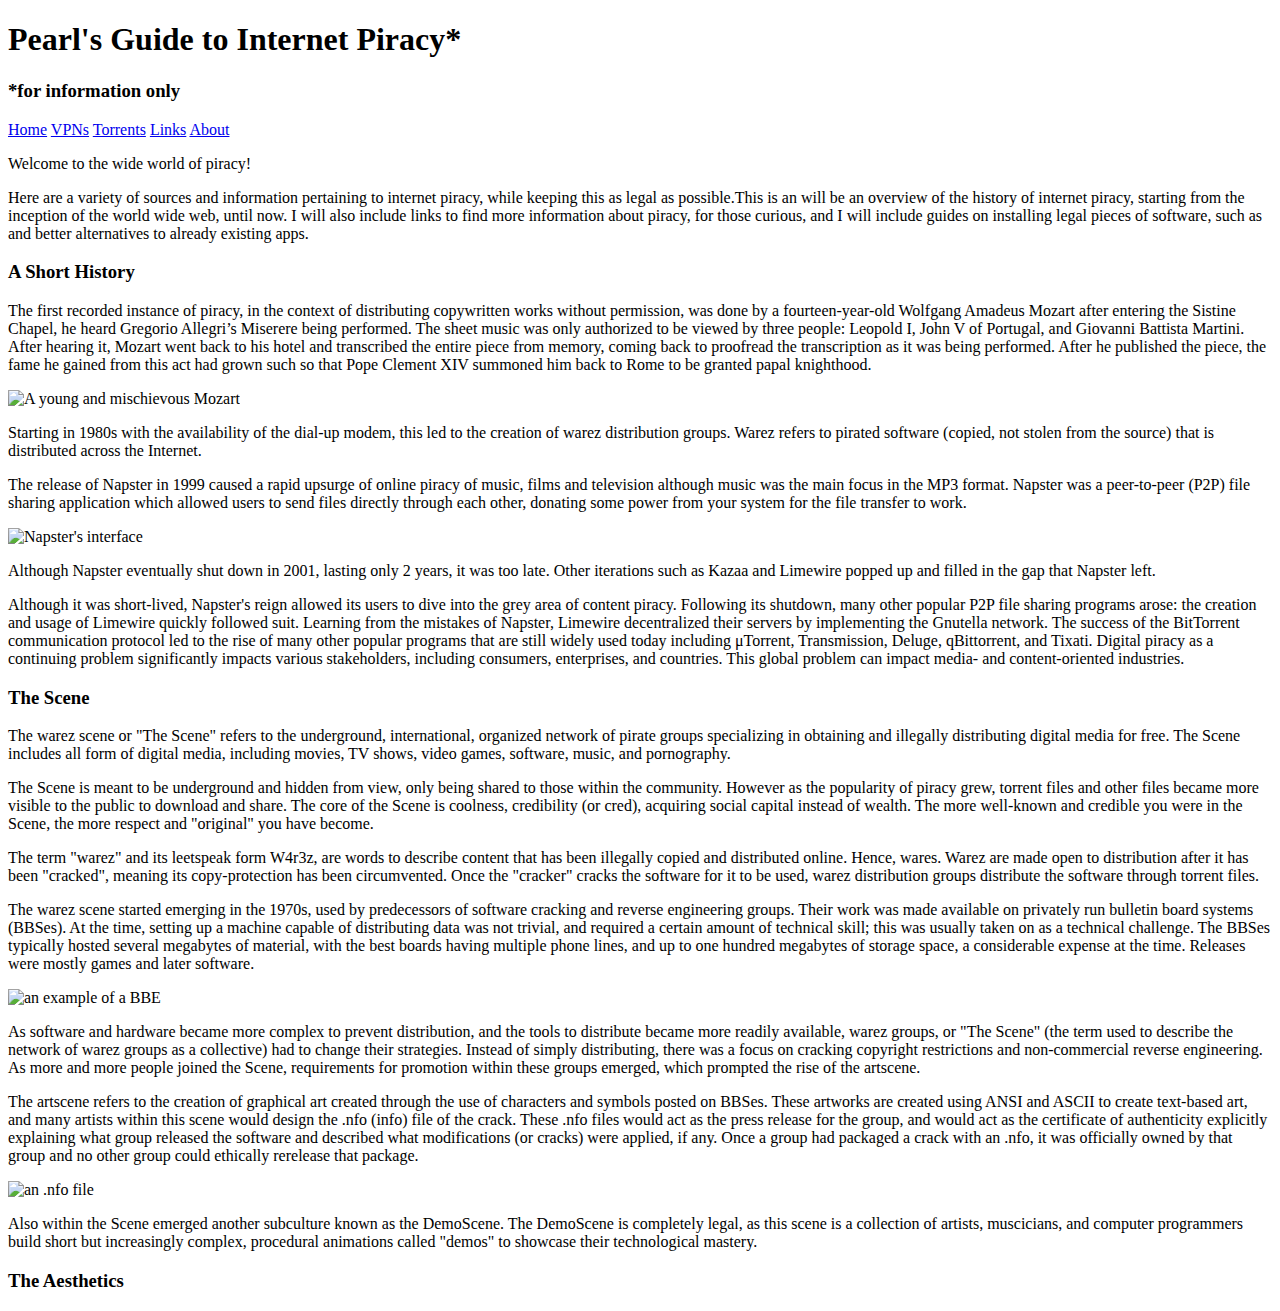
==== index.html @ 7e30a0dd "Create index.html" ====
<!DOCTYPE html>
<html>
<head>
    <meta charset="UTF-8">
    <link rel="stylesheet" href="css/styles.css" />
    <title>Pearl's Piracy</title>
</head>
<body>
    <header>
        <div class="header">
            <h1>Pearl's Guide to Internet Piracy*</h1>
        </div>
        <div class="subtitle">
            <h3>*for information only</h3>
        </div>
    </header>
    <div id="rectangle"></div>

    <div id="container">
        <div class="sidenav">
            <a href="index.html">Home</a>
            <a href="vpn.html">VPNs</a>
            <a href="torrents.html">Torrents</a>
            <a href="links.html">Links</a>
            <a href="about.html">About</a>
            </div>
        <p>
            Welcome to the wide world of piracy!

            <p>Here are a variety of sources and information pertaining to internet piracy, while keeping this as legal as
                possible.This is an will be an overview of the history of internet piracy, starting from the inception of the world wide web, until now.
                
                I will also include links to find more information about piracy, for those curious, and I will include guides on installing legal pieces of software, 
                such as and better alternatives to already existing apps.</p>
                
            <h3>A Short History</h3>
           <div class="paragraph">
             <p>The first recorded instance of piracy, in the context of distributing copywritten works without permission,
                was done by a fourteen-year-old Wolfgang Amadeus Mozart after entering the Sistine Chapel, 
                he heard Gregorio Allegri’s Miserere being performed. The sheet music was only authorized to be viewed by three people: Leopold I, John V of Portugal, 
                and Giovanni Battista Martini. After hearing it, Mozart went back to his hotel and transcribed the entire piece from memory, 
                coming back to proofread the transcription as it was being performed. After he published the piece, the fame he gained 
                from this act had grown such so that Pope Clement XIV summoned him back to Rome to be granted papal knighthood.
                </p>
                <div class="image-container">
                <img src="img/young mozart.jpg" alt="A young and mischievous Mozart" style="width:140px;height:180px;">
                </div>
            </div>
                 <p>Starting in 1980s with the availability of the dial-up modem, 
                    this led to the creation of warez distribution groups.
                    Warez refers to pirated software (copied, not stolen from the source) 
                    that is distributed across the Internet.
                </p> 
            <div class="paragraph">
            <p>The release of Napster in 1999 caused a rapid upsurge of online piracy of music, films and 
             television although music was the main focus in the MP3 format. Napster was a peer-to-peer
            (P2P) file sharing application which allowed users to send files directly through each other, 
             donating some power from your system for the file transfer to work.</p>
                <div class="image-container">
                    <img src="img/napster.png" alt="Napster's interface" 
                    style="width:250px;height:200px;">
                </div>
            </div>
            <p>Although Napster eventually shut down in 2001, lasting only 2 years, it was too late. 
            Other iterations such as Kazaa and Limewire 
            popped up and filled in the gap that Napster left.</p>
                
             <p>Although it was short-lived, Napster's reign allowed its users 
                to dive into the grey area of content piracy. Following its shutdown, 
                many other popular P2P file sharing programs arose: the creation 
                and usage of Limewire quickly followed suit. Learning from the mistakes 
                of Napster, Limewire decentralized their servers by implementing the
                Gnutella network. The success of the BitTorrent communication protocol 
                led to the rise of many other popular programs that are still widely 
                used today including μTorrent, Transmission, Deluge, qBittorrent, 
                and Tixati. Digital piracy as a continuing problem significantly 
                impacts various stakeholders, including consumers, enterprises, 
                and countries. This global problem can impact media- and content-oriented
                industries.</p>
               
                <h3>The Scene</h3>
                <p>
                    The warez scene or "The Scene" refers to the underground, international, organized network of
                    pirate groups specializing in obtaining and illegally distributing digital media for free.
                    The Scene includes all form of digital media, including movies, TV shows, video games, software, 
                    music, and pornography. 
                    <p>The Scene is meant to be underground and hidden from view, only being shared
                    to those within the community. However as the popularity of piracy grew, torrent files and other
                    files became more visible to the public to download and share. The core of the Scene is coolness, 
                    credibility (or cred), acquiring social capital instead of wealth. The more well-known and credible 
                    you were in the Scene, the more respect and "original" you have become.</p>
                </p>
                <p>
                    The term "warez" and its leetspeak form W4r3z, are words to describe content that has been
                    illegally copied and distributed online. Hence, wares. Warez are made open to distribution after
                    it has been "cracked", meaning its copy-protection has been circumvented. Once the "cracker" cracks
                    the software for it to be used, warez distribution groups distribute the software through torrent files.
                </p>
                <div class="paragraph">
                <p>The warez scene started emerging in the 1970s, used by predecessors of software cracking 
                    and reverse engineering groups. Their work was made available on privately run bulletin 
                    board systems (BBSes). At the time, setting up a machine capable of distributing data was not trivial, 
                    and required a certain amount of technical skill; this was usually taken on as a 
                    technical challenge. The BBSes typically hosted several megabytes of material, 
                    with the best boards having multiple phone lines, and up to one hundred megabytes 
                    of storage space, a considerable expense at the time. Releases were mostly games and 
                    later software. 
                    <div class="image-container">
                        <img src="img/bbes.png" alt="an example of a BBE" style="width:350px;height:250px">
                    </div>
                </div>
                   <p>As software and hardware became more complex to prevent distribution, and the tools 
                    to distribute became more readily available, warez groups, or "The Scene" (the term used to 
                    describe the network of warez groups as a collective) had to change their strategies. Instead
                    of simply distributing, there was a focus on cracking copyright restrictions and non-commercial reverse engineering.
                    As more and more people joined the Scene, requirements for promotion within these groups 
                    emerged, which prompted the rise of the artscene. </p> 
                    <div class="paragraph">
                    <p>The artscene refers to the creation of graphical art
                    created through the use of characters and symbols posted on BBSes. These artworks are created using ANSI and ASCII
                    to create text-based art, and many artists within this scene would design the .nfo (info) file of the crack. These 
                    .nfo files would act as the press release for the group, and would act as the certificate of authenticity
                    explicitly explaining what group released the software and described what modifications (or cracks) were
                    applied, if any. Once a group had packaged a crack with an .nfo, it was officially owned by that 
                    group and no other group could ethically rerelease that package.</p> 
                    <div class="image-container">
                        <img src="img/nfo.png" alt="an .nfo file">
                    </div>
                </div>
                <p>
                    Also within the Scene emerged another subculture known as the DemoScene. The DemoScene is completely legal,
                    as this scene is a collection of artists, muscicians, and computer programmers build short but 
                    increasingly complex, procedural animations called "demos" to showcase their technological mastery.
                </p>
                <h3>The Aesthetics</h3>
                <p></p>
            
    </div>
</div>
</body>
</html>
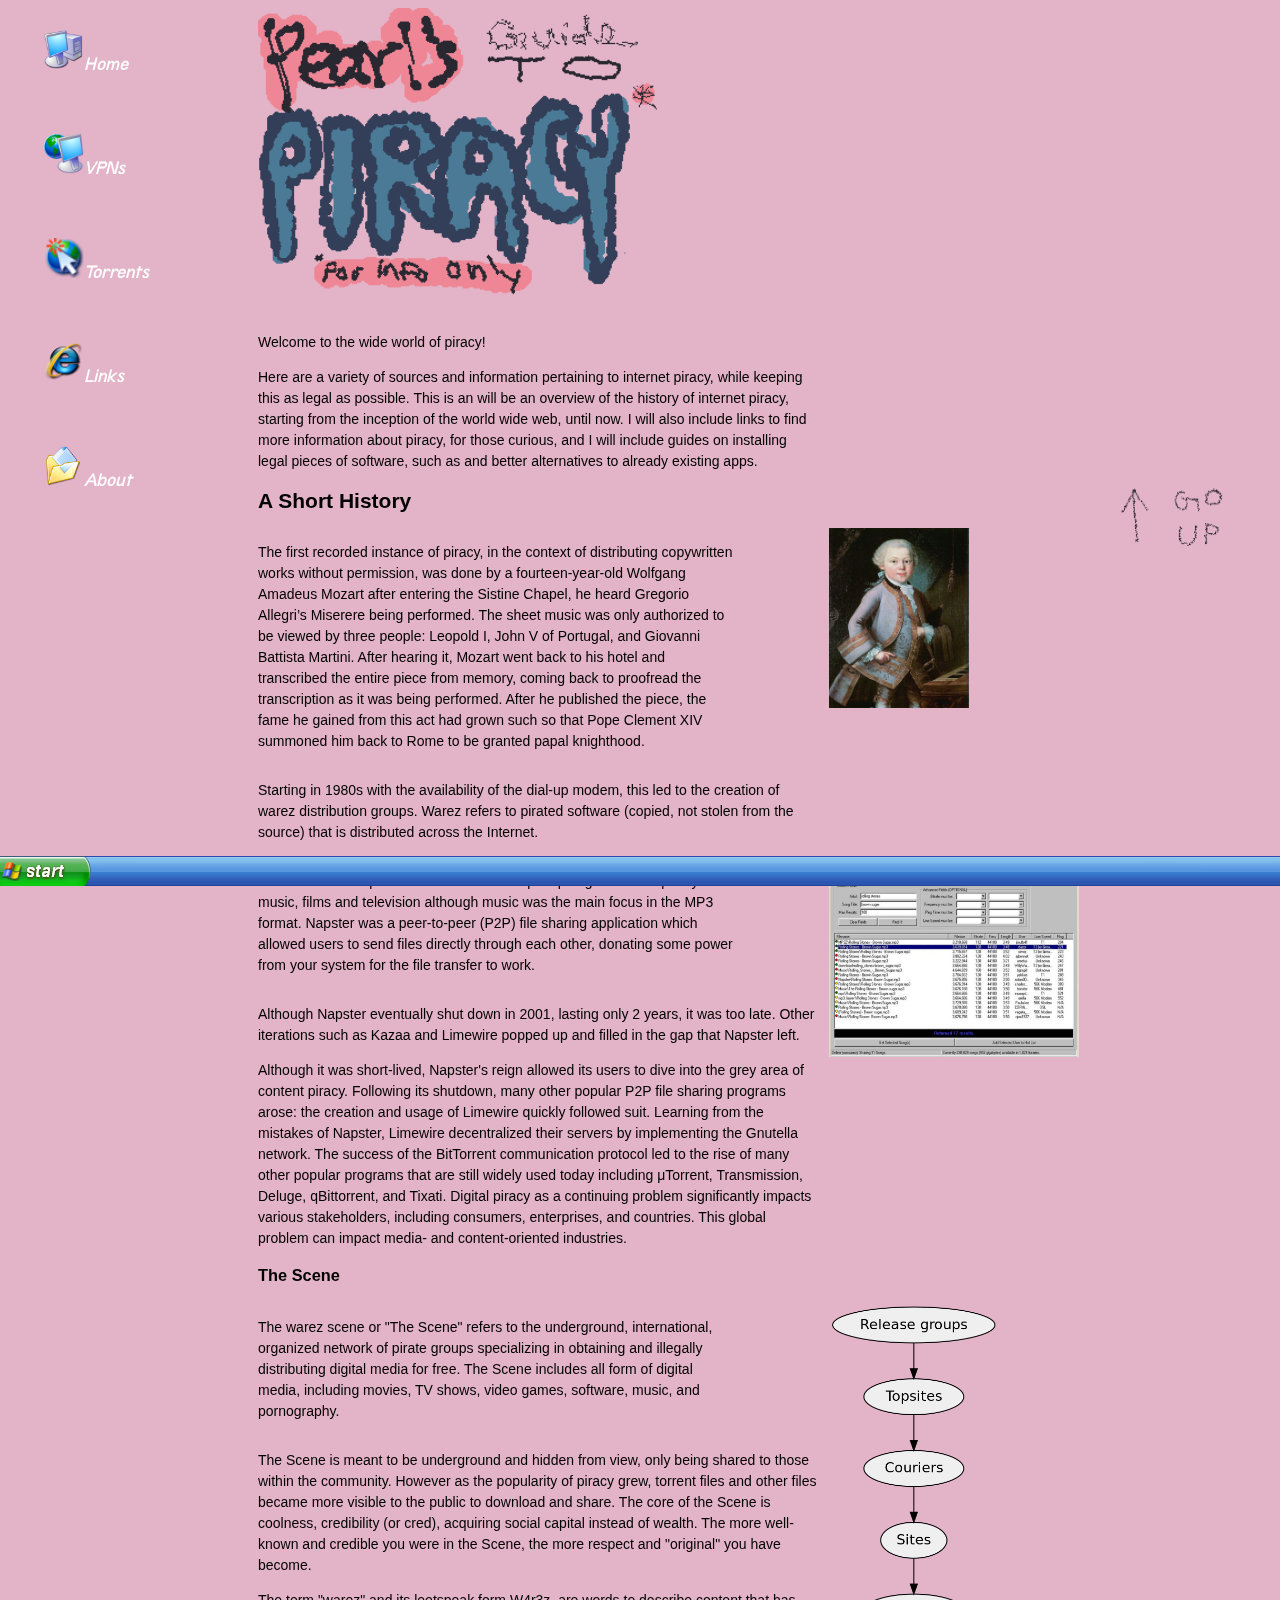
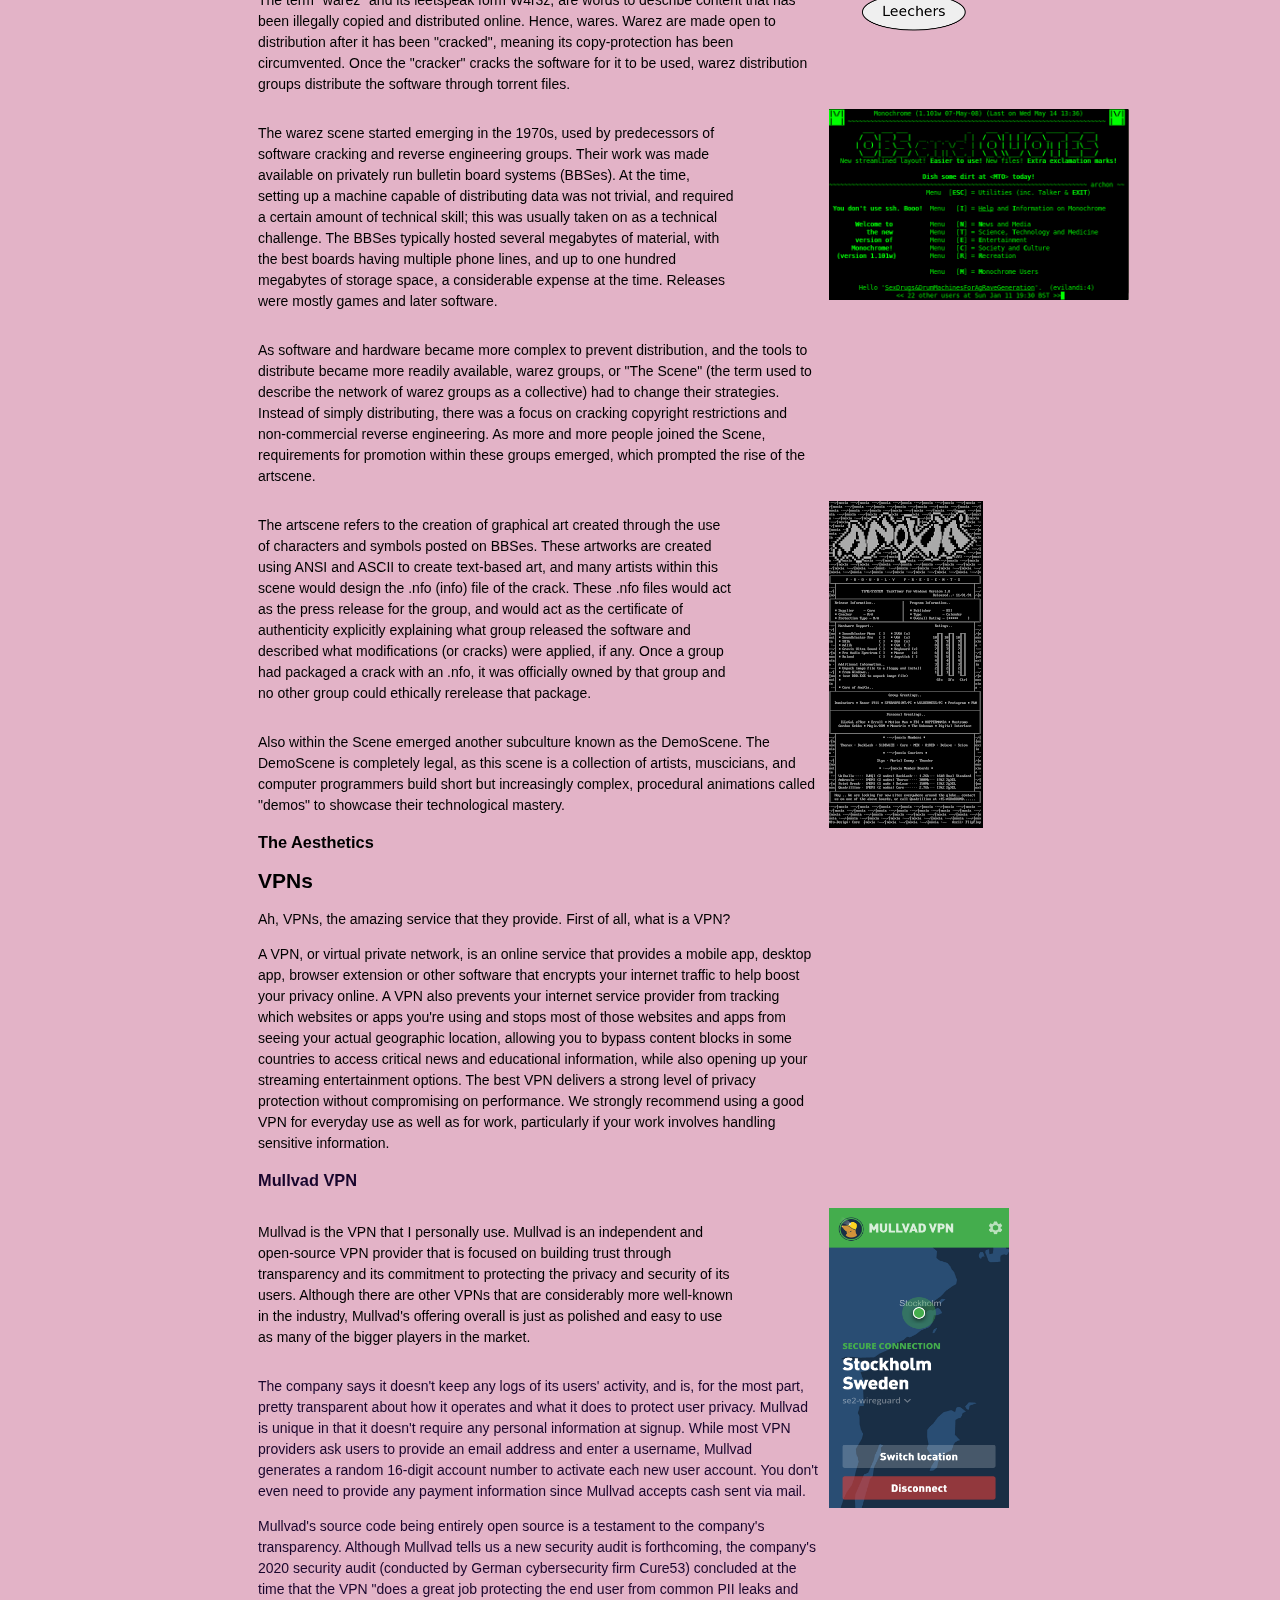
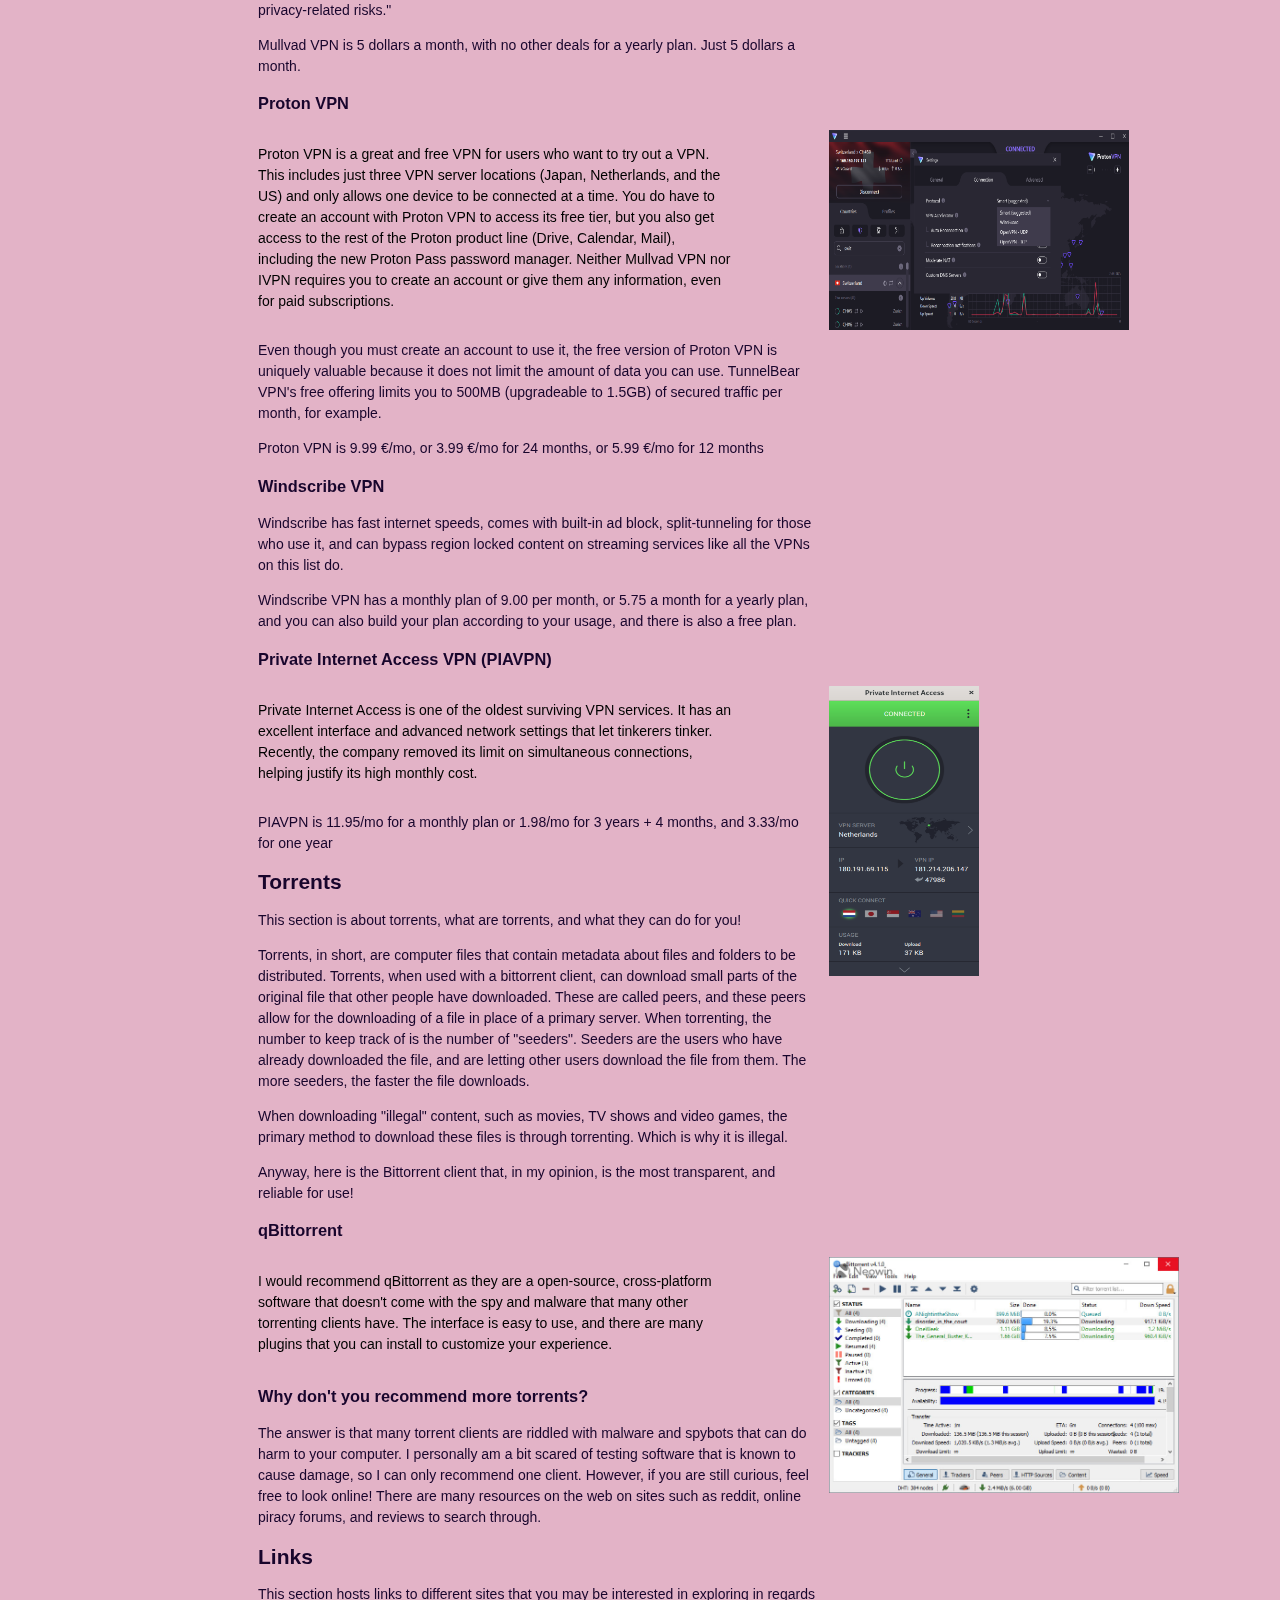
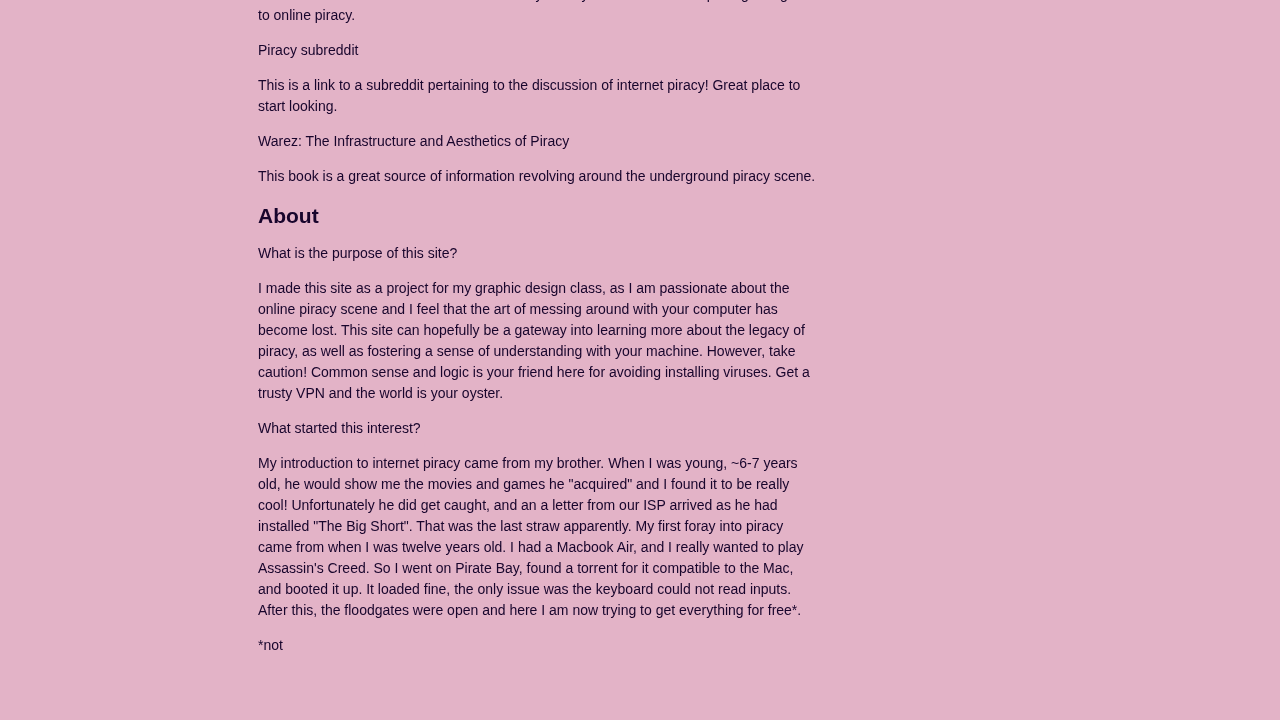
==== commit 333149e7: "Add files via upload" ====
--- a/index.html
+++ b/index.html
@@ -1,141 +1,318 @@
-<!DOCTYPE html>
-<html>
-<head>
-    <meta charset="UTF-8">
-    <link rel="stylesheet" href="css/styles.css" />
-    <title>Pearl's Piracy</title>
-</head>
-<body>
-    <header>
-        <div class="header">
-            <h1>Pearl's Guide to Internet Piracy*</h1>
-        </div>
-        <div class="subtitle">
-            <h3>*for information only</h3>
-        </div>
-    </header>
-    <div id="rectangle"></div>
-
-    <div id="container">
-        <div class="sidenav">
-            <a href="index.html">Home</a>
-            <a href="vpn.html">VPNs</a>
-            <a href="torrents.html">Torrents</a>
-            <a href="links.html">Links</a>
-            <a href="about.html">About</a>
-            </div>
-        <p>
-            Welcome to the wide world of piracy!
-
-            <p>Here are a variety of sources and information pertaining to internet piracy, while keeping this as legal as
-                possible.This is an will be an overview of the history of internet piracy, starting from the inception of the world wide web, until now.
-                
-                I will also include links to find more information about piracy, for those curious, and I will include guides on installing legal pieces of software, 
-                such as and better alternatives to already existing apps.</p>
-                
-            <h3>A Short History</h3>
-           <div class="paragraph">
-             <p>The first recorded instance of piracy, in the context of distributing copywritten works without permission,
-                was done by a fourteen-year-old Wolfgang Amadeus Mozart after entering the Sistine Chapel, 
-                he heard Gregorio Allegri’s Miserere being performed. The sheet music was only authorized to be viewed by three people: Leopold I, John V of Portugal, 
-                and Giovanni Battista Martini. After hearing it, Mozart went back to his hotel and transcribed the entire piece from memory, 
-                coming back to proofread the transcription as it was being performed. After he published the piece, the fame he gained 
-                from this act had grown such so that Pope Clement XIV summoned him back to Rome to be granted papal knighthood.
-                </p>
-                <div class="image-container">
-                <img src="img/young mozart.jpg" alt="A young and mischievous Mozart" style="width:140px;height:180px;">
-                </div>
-            </div>
-                 <p>Starting in 1980s with the availability of the dial-up modem, 
-                    this led to the creation of warez distribution groups.
-                    Warez refers to pirated software (copied, not stolen from the source) 
-                    that is distributed across the Internet.
-                </p> 
-            <div class="paragraph">
-            <p>The release of Napster in 1999 caused a rapid upsurge of online piracy of music, films and 
-             television although music was the main focus in the MP3 format. Napster was a peer-to-peer
-            (P2P) file sharing application which allowed users to send files directly through each other, 
-             donating some power from your system for the file transfer to work.</p>
-                <div class="image-container">
-                    <img src="img/napster.png" alt="Napster's interface" 
-                    style="width:250px;height:200px;">
-                </div>
-            </div>
-            <p>Although Napster eventually shut down in 2001, lasting only 2 years, it was too late. 
-            Other iterations such as Kazaa and Limewire 
-            popped up and filled in the gap that Napster left.</p>
-                
-             <p>Although it was short-lived, Napster's reign allowed its users 
-                to dive into the grey area of content piracy. Following its shutdown, 
-                many other popular P2P file sharing programs arose: the creation 
-                and usage of Limewire quickly followed suit. Learning from the mistakes 
-                of Napster, Limewire decentralized their servers by implementing the
-                Gnutella network. The success of the BitTorrent communication protocol 
-                led to the rise of many other popular programs that are still widely 
-                used today including μTorrent, Transmission, Deluge, qBittorrent, 
-                and Tixati. Digital piracy as a continuing problem significantly 
-                impacts various stakeholders, including consumers, enterprises, 
-                and countries. This global problem can impact media- and content-oriented
-                industries.</p>
-               
-                <h3>The Scene</h3>
-                <p>
-                    The warez scene or "The Scene" refers to the underground, international, organized network of
-                    pirate groups specializing in obtaining and illegally distributing digital media for free.
-                    The Scene includes all form of digital media, including movies, TV shows, video games, software, 
-                    music, and pornography. 
-                    <p>The Scene is meant to be underground and hidden from view, only being shared
-                    to those within the community. However as the popularity of piracy grew, torrent files and other
-                    files became more visible to the public to download and share. The core of the Scene is coolness, 
-                    credibility (or cred), acquiring social capital instead of wealth. The more well-known and credible 
-                    you were in the Scene, the more respect and "original" you have become.</p>
-                </p>
-                <p>
-                    The term "warez" and its leetspeak form W4r3z, are words to describe content that has been
-                    illegally copied and distributed online. Hence, wares. Warez are made open to distribution after
-                    it has been "cracked", meaning its copy-protection has been circumvented. Once the "cracker" cracks
-                    the software for it to be used, warez distribution groups distribute the software through torrent files.
-                </p>
-                <div class="paragraph">
-                <p>The warez scene started emerging in the 1970s, used by predecessors of software cracking 
-                    and reverse engineering groups. Their work was made available on privately run bulletin 
-                    board systems (BBSes). At the time, setting up a machine capable of distributing data was not trivial, 
-                    and required a certain amount of technical skill; this was usually taken on as a 
-                    technical challenge. The BBSes typically hosted several megabytes of material, 
-                    with the best boards having multiple phone lines, and up to one hundred megabytes 
-                    of storage space, a considerable expense at the time. Releases were mostly games and 
-                    later software. 
-                    <div class="image-container">
-                        <img src="img/bbes.png" alt="an example of a BBE" style="width:350px;height:250px">
-                    </div>
-                </div>
-                   <p>As software and hardware became more complex to prevent distribution, and the tools 
-                    to distribute became more readily available, warez groups, or "The Scene" (the term used to 
-                    describe the network of warez groups as a collective) had to change their strategies. Instead
-                    of simply distributing, there was a focus on cracking copyright restrictions and non-commercial reverse engineering.
-                    As more and more people joined the Scene, requirements for promotion within these groups 
-                    emerged, which prompted the rise of the artscene. </p> 
-                    <div class="paragraph">
-                    <p>The artscene refers to the creation of graphical art
-                    created through the use of characters and symbols posted on BBSes. These artworks are created using ANSI and ASCII
-                    to create text-based art, and many artists within this scene would design the .nfo (info) file of the crack. These 
-                    .nfo files would act as the press release for the group, and would act as the certificate of authenticity
-                    explicitly explaining what group released the software and described what modifications (or cracks) were
-                    applied, if any. Once a group had packaged a crack with an .nfo, it was officially owned by that 
-                    group and no other group could ethically rerelease that package.</p> 
-                    <div class="image-container">
-                        <img src="img/nfo.png" alt="an .nfo file">
-                    </div>
-                </div>
-                <p>
-                    Also within the Scene emerged another subculture known as the DemoScene. The DemoScene is completely legal,
-                    as this scene is a collection of artists, muscicians, and computer programmers build short but 
-                    increasingly complex, procedural animations called "demos" to showcase their technological mastery.
-                </p>
-                <h3>The Aesthetics</h3>
-                <p></p>
-            
-    </div>
-</div>
-</body>
-</html>
+<!DOCTYPE html>
+<html>
+<head>
+    <meta charset="UTF-8">
+    <link rel="stylesheet" href="css/styles.css" />
+    <title>Pearl's Piracy</title>
+</head>
+<body>
+    <header>
+        <a id="up"></a>
+        <img src="img/header.gif" style="position:relative;margin-left:250px;width:400px;padding-bottom:10px;">
+    </header>
+    <div id="rectangle"></div>
+    <div class="sidenav">
+        <a href="#home"><img src="img/home.png" style="width:40px;">Home</a>
+        <a href="#VPNs"><img src="img/vpn.png"style="width:40px">VPNs</a>
+        <a href="#torrents"><img src="img/torrents.png"style="width:40px;">Torrents</a>
+        <a href="#links"><img src="img/links.png" style="width:40px;">Links</a>
+        <a href="#about"><img src="img/about.png"style="width:40px">About</a>
+        </div>
+<div id="container">
+<a href="#up"><img src="img/up.gif" 
+    style="width:150px;margin-left:850px;padding-top:200px;position:fixed;"></a>
+    <br></br>
+    <p>Welcome to the wide world of piracy!</p>
+
+    <p>Here are a variety of sources and information pertaining to internet piracy,
+    while keeping this as legal as possible. This is an will be an overview of the history of internet piracy, 
+    starting from the inception of the world wide web, until now.
+                
+    I will also include links to find more information about piracy, for those curious, and I will include guides on installing legal pieces of software, 
+    such as and better alternatives to already existing apps.</p>
+                
+    <h2 id="home">A Short History</h2>
+        <div class="paragraph">
+            <p>The first recorded instance of piracy, in the context of distributing copywritten works without permission,
+                was done by a fourteen-year-old Wolfgang Amadeus Mozart after entering the Sistine Chapel, 
+                he heard Gregorio Allegri’s Miserere being performed. The sheet music was only authorized to be viewed by three people: Leopold I, John V of Portugal, 
+                and Giovanni Battista Martini. After hearing it, Mozart went back to his hotel and transcribed the entire piece from memory, 
+                coming back to proofread the transcription as it was being performed. After he published the piece, the fame he gained 
+                from this act had grown such so that Pope Clement XIV summoned him back to Rome to be granted papal knighthood.
+                </p>
+            <div class="image-container">
+                <img src="img/young mozart.jpg" draggable="true" alt="A young and mischievous Mozart" 
+                style="width:140px;height:180px;">
+                </div>
+            </div>
+                 <p>Starting in 1980s with the availability of the dial-up modem, 
+                    this led to the creation of warez distribution groups.
+                    Warez refers to pirated software (copied, not stolen from the source) 
+                    that is distributed across the Internet.
+                </p> 
+            <div class="paragraph">
+            <p>The release of Napster in 1999 caused a rapid upsurge of online piracy of music, films and 
+             television although music was the main focus in the MP3 format. Napster was a peer-to-peer
+            (P2P) file sharing application which allowed users to send files directly through each other, 
+             donating some power from your system for the file transfer to work.</p>
+                <div class="image-container">
+                    <img src="img/napster.png" alt="Napster's interface" draggable="true"
+                    style="width:250px;height:200px;">
+                </div>
+            </div>
+            <p>Although Napster eventually shut down in 2001, lasting only 2 years, 
+                it was too late. 
+            Other iterations such as Kazaa and Limewire 
+            popped up and filled in the gap that Napster left.</p>
+                
+             <p>Although it was short-lived, Napster's reign allowed its users 
+                to dive into the grey area of content piracy. Following its shutdown, 
+                many other popular P2P file sharing programs arose: the creation 
+                and usage of Limewire quickly followed suit. Learning from the mistakes 
+                of Napster, Limewire decentralized their servers by implementing the
+                Gnutella network. The success of the BitTorrent communication protocol 
+                led to the rise of many other popular programs that are still widely 
+                used today including μTorrent, Transmission, Deluge, qBittorrent, 
+                and Tixati. Digital piracy as a continuing problem significantly 
+                impacts various stakeholders, including consumers, enterprises, 
+                and countries. This global problem can impact media- and content-oriented
+                industries.</p>
+               
+            <h3>The Scene</h3>
+            <div class="paragraph">
+                <p>
+                    The warez scene or "The Scene" refers to the underground, international, organized network of
+                    pirate groups specializing in obtaining and illegally distributing digital media for free.
+                    The Scene includes all form of digital media, including movies, TV shows, video games, software, 
+                    music, and pornography. </p>
+                    <div class="image-container">
+                        <img src="img/warez hierarchy.png" style="width:170px;">
+                    </div>
+                </div> 
+                    <p>The Scene is meant to be underground and hidden from view, only being shared
+                    to those within the community. However as the popularity of piracy grew, torrent files and other
+                    files became more visible to the public to download and share. The core of the Scene is coolness, 
+                    credibility (or cred), acquiring social capital instead of wealth. The more well-known and credible 
+                    you were in the Scene, the more respect and "original" you have become.</p>
+               <p>
+                    The term "warez" and its leetspeak form W4r3z, are words to describe content that has been
+                    illegally copied and distributed online. Hence, wares. Warez are made open to distribution after
+                    it has been "cracked", meaning its copy-protection has been circumvented. Once the "cracker" cracks
+                    the software for it to be used, warez distribution groups distribute the software through torrent files.
+                </p>
+               
+                <div class="paragraph">
+                <p>The warez scene started emerging in the 1970s, used by predecessors of software cracking 
+                    and reverse engineering groups. Their work was made available on privately run bulletin 
+                    board systems (BBSes). At the time, setting up a machine capable of distributing data was not trivial, 
+                    and required a certain amount of technical skill; this was usually taken on as a 
+                    technical challenge. The BBSes typically hosted several megabytes of material, 
+                    with the best boards having multiple phone lines, and up to one hundred megabytes 
+                    of storage space, a considerable expense at the time. Releases were mostly games and 
+                    later software. 
+                    <div class="image-container">
+                        <img src="img/bbes.png" alt="an example of a BBE" 
+                        style="width:300px;">
+                    </div>
+                </div>
+                   <p>As software and hardware became more complex to prevent distribution, and the tools 
+                    to distribute became more readily available, warez groups, or "The Scene" (the term used to 
+                    describe the network of warez groups as a collective) had to change their strategies. Instead
+                    of simply distributing, there was a focus on cracking copyright restrictions and non-commercial reverse engineering.
+                    As more and more people joined the Scene, requirements for promotion within these groups 
+                    emerged, which prompted the rise of the artscene. </p> 
+                    <div class="paragraph">
+                    <p>The artscene refers to the creation of graphical art
+                    created through the use of characters and symbols posted on BBSes. These artworks are created using ANSI and ASCII
+                    to create text-based art, and many artists within this scene would design the .nfo (info) file of the crack. These 
+                    .nfo files would act as the press release for the group, and would act as the certificate of authenticity
+                    explicitly explaining what group released the software and described what modifications (or cracks) were
+                    applied, if any. Once a group had packaged a crack with an .nfo, it was officially owned by that 
+                    group and no other group could ethically rerelease that package.</p> 
+                    <div class="image-container">
+                        <img src="img/nfo.png" alt="an .nfo file">
+                    </div>
+                </div>
+                <p>
+                    Also within the Scene emerged another subculture known as the DemoScene. The DemoScene is completely legal,
+                    as this scene is a collection of artists, muscicians, and computer programmers build short but 
+                    increasingly complex, procedural animations called "demos" to showcase their technological mastery.
+                </p>
+            <h3>The Aesthetics</h3>
+                <p></p>
+            <h2 id="VPNs">VPNs</h2>
+                <p>
+                    Ah, VPNs, the amazing service that they provide. First of all, what is a VPN?
+                </p>
+                    <p>
+                    A VPN, or virtual private network, is an online service that provides a mobile app, 
+                    desktop app, browser extension or other software that encrypts your internet traffic 
+                    to help boost your privacy online. A VPN also prevents your internet service provider 
+                    from tracking which websites or apps you're using and stops most of those websites and 
+                    apps from seeing your actual geographic location, allowing you to bypass content blocks
+                     in some countries to access critical news and educational information, while also 
+                     opening up your streaming entertainment options. The best VPN delivers a strong level 
+                     of privacy protection without compromising on performance. We strongly recommend using 
+                     a good VPN for everyday use as well as for work, particularly if your work involves
+                      handling sensitive information.
+                    </p> 
+                <div class="links">
+                    <h3><a href="https://mullvad.net/en">Mullvad VPN</a></h3>
+                    <div class="paragraph">
+                    <p>
+                    Mullvad is the VPN that I personally use. Mullvad is an independent and open-source VPN provider 
+                    that is focused on building trust through transparency and its commitment to protecting the
+                     privacy and security of its users. Although there are other VPNs that are considerably more 
+                     well-known in the industry, Mullvad's offering overall is just as polished and easy to use 
+                     as many of the bigger players in the market.</p>
+                     <div class="image-container">
+                        <img src="img/mullvad.png" 
+                        style="width:180px;height:300px;">
+                     </div>
+                    </div>
+                
+                <p>The company says it doesn't keep any logs of its users' activity, and is, for the most part, 
+                    pretty transparent about how it operates and what it does to protect user privacy. Mullvad 
+                    is unique in that it doesn't require any personal information at signup. While most VPN 
+                    providers ask users to provide an email address and enter a username, Mullvad generates 
+                    a random 16-digit account number to activate each new user account. You don't even need 
+                    to provide any payment information since Mullvad accepts cash sent via mail.</p>
+                
+                
+                    <p>Mullvad's source code being entirely open source is a testament to the company's transparency.
+                    Although Mullvad tells us a new security audit is forthcoming, the company's 2020 security audit 
+                    (conducted by German cybersecurity firm Cure53) 
+                    concluded at the time that the VPN "does a great job protecting the end user from common 
+                    PII leaks and privacy-related risks."</p>
+                
+                    <p>Mullvad VPN is 5 dollars a month, with no other deals for a yearly plan. Just 5 dollars a month.</p>    
+                    
+                    <h3><a href="https://protonvpn.com/">Proton VPN</a></h3>
+                    <div class="paragraph">
+                <p>
+                    Proton VPN is a great and free VPN for users who want to try out a VPN. 
+                    This includes just three VPN server locations (Japan, Netherlands, and the US) 
+                    and only allows one device to be connected at a time. You do have to create an 
+                    account with Proton VPN to access its free tier, but you also get access to the 
+                    rest of the Proton product line (Drive, Calendar, Mail), including the new Proton 
+                    Pass password manager. Neither Mullvad VPN nor IVPN requires you to create an 
+                    account or give them any information, even for paid subscriptions.</p>
+                    <div class="image-container">
+                        <img src="img/protonvpn.png" 
+                        style="width:300px;height:200px;">
+                    </div>
+                </div>
+                
+                <p>Even though you must create an account to use it, the free version of Proton VPN is 
+                    uniquely valuable because it does not limit the amount of data you can use. 
+                    TunnelBear VPN's free offering limits you to 500MB (upgradeable to 1.5GB) of 
+                    secured traffic per month, for example.</p> 
+                
+                <p>Proton VPN is 9.99 €/mo, or 3.99 €/mo for 24 months, or 5.99 €/mo for 12 months</p>
+                
+                    <h3><a href="https://windscribe.com/">Windscribe VPN</h3></a>
+                    <p>Windscribe has fast internet speeds, comes with built-in ad block,
+                     split-tunneling for those who use it, and can bypass region locked content
+                      on streaming services like all the VPNs on this list do.</p>
+                    
+                
+                   <p> Windscribe VPN has a monthly plan of 9.00 per month, or 5.75 a month for a yearly plan, 
+                    and you can also build your plan according to your usage, and there is also a free plan.</p> 
+                
+                    <h3><a href="https://www.privateinternetaccess.com/">Private Internet Access VPN (PIAVPN)</a></h3>
+                    <div class="paragraph">
+                    <p>Private Internet Access is one of the oldest surviving VPN services. 
+                    It has an excellent interface and advanced network settings that let tinkerers tinker. 
+                    Recently, the company removed its limit on simultaneous connections, helping justify 
+                    its high monthly cost.</p>
+                    <div class="image-container">
+                        <img src="img/piavpn.png" 
+                        style="width:150px;height:290px;">
+                    </div>
+                </div>
+                <p>PIAVPN is 11.95/mo for a monthly plan or 1.98/mo for 3 years + 4 months, and 3.33/mo 
+                    for one year</p>
+            <h2 id="torrents">Torrents</h2>
+                    <p>
+                        This section is about torrents, what are torrents, and what 
+                        they can do for you!</p>
+                
+                        <p>Torrents, in short, are computer files that contain metadata about files 
+                            and folders to be distributed. Torrents, when used with a bittorrent client, 
+                            can download small parts of the original file that other people have downloaded. 
+                        These are called peers, and these peers allow for the downloading of a file in place of a 
+                        primary server. 
+                        When torrenting, the number to keep track of is the number of "seeders". Seeders are the users who have 
+                        already downloaded the file, and are letting other users download the file from them. The more seeders,
+                        the faster the file downloads.</p>
+                
+                        <p>
+                            When downloading "illegal" content, such as movies, TV shows and video games, 
+                            the primary method to download these files is through torrenting. Which is why it is 
+                            illegal.
+                        </p>
+                        <p>
+                            Anyway, here is the Bittorrent client that, in my opinion, is the most transparent, and reliable for use!
+                        </p>
+                        <div class="links">
+                        <h3><a href="https://www.qbittorrent.org/">qBittorrent </a></h3>
+                        <div class="paragraph">
+                        <p>I would recommend qBittorrent as they are a open-source, cross-platform software that doesn't 
+                            come with the spy and malware that many other torrenting clients have. The interface is easy to 
+                            use, and there are many plugins that you can install to customize your experience.
+                      
+                           <div class="image-container">
+                            <img src="img/qbittorent.jpg" style="width:350px;">
+                        </div>
+                        </div>
+                    </div>
+                        <h3>Why don't you recommend more torrents?</h3>
+                        <p>
+                            The answer is that many torrent clients are riddled with malware and spybots that can do harm
+                            to your computer. I personally am a bit scared of testing software that is known to cause damage, 
+                            so I can only recommend one client. However, if you are still curious, feel free to look online!
+                            There are many resources on the web on sites such as reddit, online piracy forums, and reviews to search
+                            through. 
+                        </p>
+                    <p></p>
+                <h2 id="links">Links</h2>
+                        <p>
+                            This section hosts links to different sites that you may be interested 
+                            in exploring in regards to online piracy.
+                        </p>
+                        <p><a href="https://www.reddit.com/r/Piracy/">Piracy subreddit </a></p>
+                        <p>This is a link to a subreddit pertaining to the discussion of internet piracy! Great place to start looking.</p>
+                        <p><a href="https://punctumbooks.com/titles/warez-the-infrastructure-and-aesthetics-of-piracy/">Warez: The Infrastructure and Aesthetics of Piracy</a></p>
+                        <p>This book is a great source of information revolving around the underground piracy scene.</p>
+                <h2 id="about">About</h2>
+                <p>
+                    What is the purpose of this site?
+                </p>
+                <p>I made this site as a project for my graphic design class, as I am passionate about the 
+                    online piracy scene and I feel that the art of messing around with your computer has become lost.
+                    This site can hopefully be a gateway into learning more about the legacy of piracy, as well
+                    as fostering a sense of understanding with your machine. However, take caution! Common sense and 
+                    logic is your friend here for avoiding installing viruses. Get a trusty VPN and the world is your
+                    oyster. 
+                </p>
+                <p>What started this interest?</p>
+                <p>My introduction to internet piracy came from my brother. When I was young, ~6-7 years old, 
+                    he would show me the movies and games he "acquired" and I found it to be really cool! 
+                    Unfortunately he did get caught, and an a letter from our ISP arrived as he had installed 
+                    "The Big Short". That was the last straw apparently. My first foray into piracy came from 
+                    when I was twelve years old. I had a Macbook Air, and I really wanted to play Assassin's Creed.
+                    So I went on Pirate Bay, found a torrent for it compatible to the Mac, and booted it up. It 
+                    loaded fine, the only issue was the keyboard could not read inputs. After this, the floodgates 
+                    were open and here I am now trying to get everything for free*.
+                </p>
+                <p>*not</p>
+                <br></br>
+    </div>
+</div>
+</body>
+<footer>
+    <div class="footer">
+        <img src="img/wxp.png">
+    </div>
+</footer>
+</html>--- a/css/styles.css
+++ b/css/styles.css
@@ -0,0 +1,142 @@
+body{
+    /*background-image: url('../img/bliss.jpg');
+    background-repeat:no-repeat ;*/
+    background-color: #e3b3c7;
+    background-size:cover;
+  }
+
+
+#rectangle{
+  width: 950px;
+  height: 3000px;
+  background-color: #e3b3c7;
+  position: fixed;
+  top: 50%;
+  left: 50%;
+  transform: translate(-50%,-50%);
+  z-index: -1;
+  margin-left: 70px;
+}
+
+.sidenav {
+  height:auto;
+  width:150px; /* Set the width of the sidebar */
+  position: fixed; /* Fixed Sidebar (stay in place on scroll) */
+  z-index: 2; /* Stay on top */
+  top:0;
+  overflow-x: hidden; /* Disable horizontal scroll */
+  background-color: #00000000;
+  margin-left:2%;
+}
+    
+    /* The navigation menu links */
+    .sidenav a {
+      padding: 30px 10px;
+      text-decoration: none;
+      font-style:italic;
+      font-size: 20px;
+      color: rgb(255, 255, 255);
+      display: block;
+  
+    }
+  
+    .sidenav a:hover {
+      cursor: pointer;
+      text-decoration:underline;
+    }
+    
+    
+    /* On smaller screens, where height is less than 450px, change the style of the sidebar (less padding and a smaller font size) */
+    @media screen and (max-height: 450px) {
+      .sidenav {padding-top: 15px;}
+      .sidenav a {font-size: 18px;}
+    }
+  
+
+    .header {
+      max-width:1000px;
+      margin:auto;
+      margin-left:250px;
+      text-align:left;
+      color:rgb(242, 129, 165);
+      font-size:34px;
+      background: -webkit-linear-gradient(rgb(107, 141, 255), #4345c6);
+      -webkit-background-clip: text;
+      background-clip:auto;
+      -webkit-text-fill-color: transparent;
+      line-height:1.6em;
+      height:100px;
+
+        }
+
+    .subtitle{
+      max-width:560px;
+      margin:auto;
+      margin-left:250px;
+      text-align:left;
+      color:#4345c6;
+      position:relative;
+      font-size:20px;
+      top:-50px;
+
+  }
+
+    #container{
+      margin:auto;
+      text-align:left;
+      color:#000000;
+      font-family:Helvetica, sans-serif;
+      font-size: 14px;
+      line-height: 1.5em;
+      max-width:560px;
+      margin-left:250px;
+      position:relative;
+      z-index:1;
+      margin-top:-40px;
+    }
+
+   div {
+      font-family: myFirstFont;
+    } 
+  @font-face {
+      font-family: myFirstFont;
+      src: url(../css/terminal-grotesque.ttf);
+      font-size: 60px;
+    }
+  
+  .paragraph{
+      display: grid;
+      font-family:helvetica;
+      color:#000000;
+      grid-template-columns: 85% 25%;
+      grid-column-gap:20px;
+  }
+  .links{
+      font-family:helvetica;
+      color:#18052c;
+ 
+  }
+
+.image-container{
+    height:20px;
+    padding-left:75px;
+  }
+
+.footer{
+  position:fixed;
+  top:95%;
+  left:-8px;
+  z-index:1;
+}
+  
+.links a{
+  color:#18052c;
+  text-decoration:none;
+}
+
+.links a:hover{
+  color:rgba(74, 21, 196, 0.463);
+}
+
+  
+ 